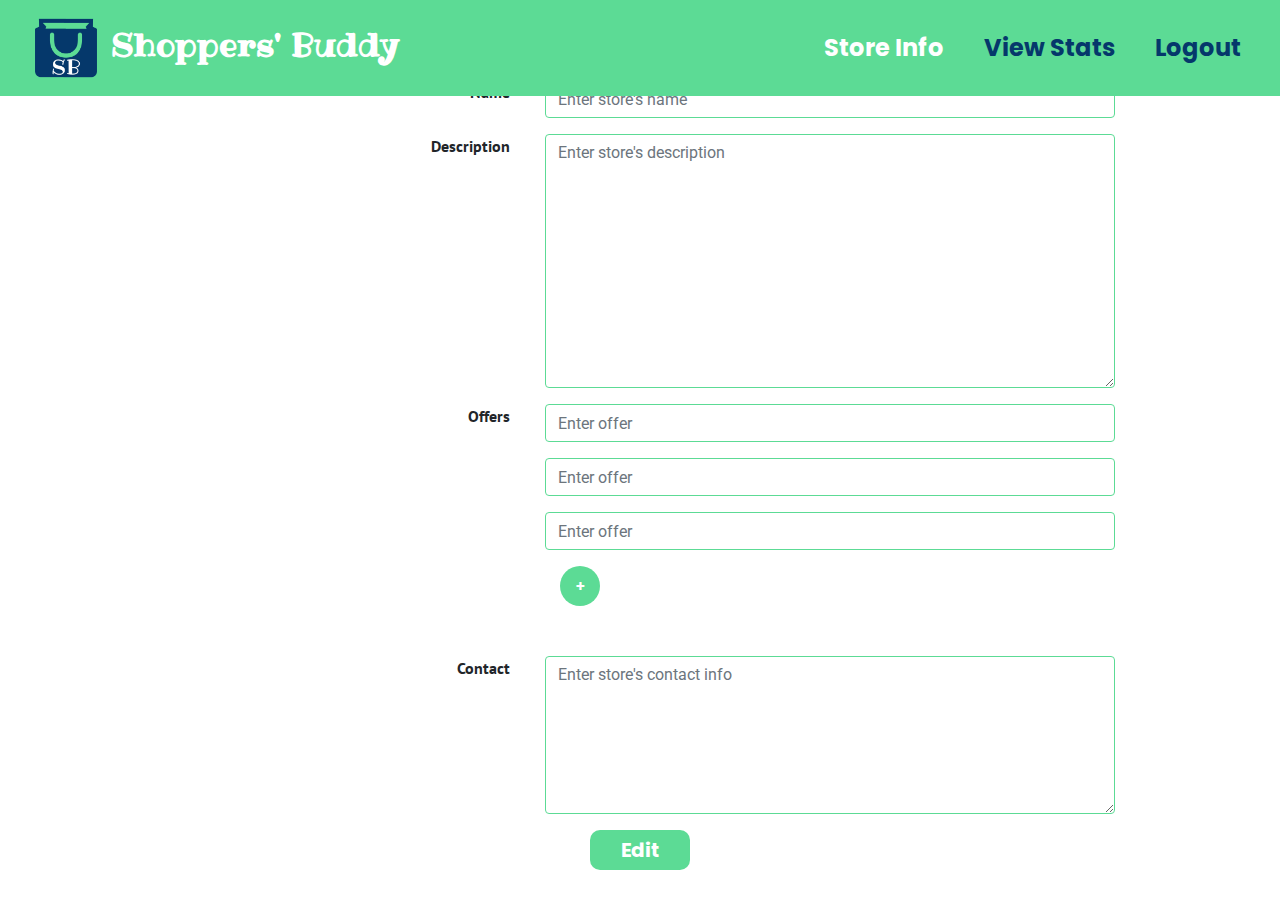
==== WebPortal/index.html @ 0fa8993e "Added logo" ====
<!DOCTYPE html>
<html lang="en">

<head>
    <meta charset="UTF-8">
    <title>Store Info</title>
    <link href="https://stackpath.bootstrapcdn.com/bootstrap/4.3.1/css/bootstrap.min.css" rel="stylesheet" integrity="sha384-ggOyR0iXCbMQv3Xipma34MD+dH/1fQ784/j6cY/iJTQUOhcWr7x9JvoRxT2MZw1T" crossorigin="anonymous">
    <script src="https://stackpath.bootstrapcdn.com/bootstrap/4.3.1/js/bootstrap.min.js" integrity="sha384-JjSmVgyd0p3pXB1rRibZUAYoIIy6OrQ6VrjIEaFf/nJGzIxFDsf4x0xIM+B07jRM" crossorigin="anonymous"></script>
    <link rel="stylesheet" href="https://use.fontawesome.com/releases/v5.3.1/css/all.css" integrity="sha384-mzrmE5qonljUremFsqc01SB46JvROS7bZs3IO2EmfFsd15uHvIt+Y8vEf7N7fWAU" crossorigin="anonymous">
    <link href="https://fonts.googleapis.com/css?family=Ribeye|Poppins|Roboto|PT+Sans&display=swap" rel="stylesheet">
    <style>
        #mainnav{
			background: #5CDB95;
			transition: 300ms;
			width: 100%;
		}

		.hide {
			display: none;
		}

		#logoicon{
			width: 70px;
		}
		.navbar-brand {
			color: white;
			text-decoration: none;
			font-family: Ribeye, serif;
			font-weight: bold;
			font-size: 32px;
			vertical-align: baseline;
		}
		.navbar-brand:hover {
			color: white;
		}
		.nav-item {
			display: flex;
			align-items: center;
			margin-left: 24px;
		}
		.nav-link {
			font-family: 'Poppins', sans-serif;
			font-weight: bold;
			font-size: 24px;
			text-align: center;
			color: #05386B;
		}

		.btn-nav-link {
			padding: 0;
		}

		.img-container {
			justify-content: center;
			display: flex;
		}

		input, textarea {
			border-color: #5CDB95 !important;
			font-family: Roboto;
		}
		label {
			text-align: right;
			padding-right: 35px !important;
			font-family: PT Sans;
			font-weight: bold;
		}
		button.add {
			margin-bottom: 50px;
			border-radius: 50%;
			border: none;
			width: 40px;
			height: 40px;
			background: #5CDB95;
			font-weight: bold;
			color: white;
		}
		.action-btn-container {
			display: flex;
			justify-content: space-around;
		}
		.action-btn-container button {
			min-width: 100px;
			height: 40px;
			border-radius: 10px;
			font-family: Poppins;
			border: none;			
			font-weight: bold;
			color: white;
			font-size: 20px;
		}

		button#edit {
			background: #5CDB95;
		}
		button#cancel {
			display: none;
			background: none;
			border: 2px solid #5CDB95;
			color: black;
			font-weight: normal;
		}
		button#save {
			display: none;
			background: #5CDB95;
		}
    </style>
</head>

<body>
    <div id="main-container">
        <nav class="navbar navbar-expand-lg fixed-top navbar-shrink" id="mainnav">
            <div class="container-fluid">
                <a class="navbar-brand" href="#hero"><img src="images/sblogo.png" id="logoicon"> Shoppers' Buddy</a>
                <button class="navbar-toggler is-closed" type="button">
                    <i class="material-icons" id="menu-icon">menu</i>
                    <i class="material-icons hide" id="close-icon">close</i>
                </button>
                <div class="collapse navbar-collapse" id="navbarNav">
                    <ul class="navbar-nav ml-auto">
                        <li class="nav-item"><a href="#" class="nav-link" style="color: white;">Store Info</a></li><!-- .nav-item -->
                        <li class="nav-item"><a href="stats.html" class="nav-link">View Stats</a></li><!-- .nav-item -->
                        <li class="nav-item">
                            <a href="" class="nav-link">Logout</a>
                        </li><!-- .nav-item -->
                    </ul>
                </div>
            </div><!-- .container -->
        </nav>
        <section id="" style="margin-top: 80px;">
            <div class="container">
                <div class="img-container">
                    <img src="https://d166yc1y344avn.cloudfront.net/outletlogo/Zara.jpg" alt="">
                </div><!-- .img-container -->
                <form action="">
                    <div class="form-group row">
                        <label for="name" class="col-sm-5">Name</label>
                        <input type="text" class="form-control col-sm-6" name="name" placeholder="Enter store's name" required>
                    </div>
                    <div class="form-group row">
                        <label for="name" class="col-sm-5">Description</label>
                        <textarea type="text" class="form-control col-sm-6" name="description" placeholder="Enter store's description" required rows="10"></textarea>
                    </div>
                    <div class="form-group row">
                        <label for="name" class="col-sm-5">Offers</label>
                        <input type="text" class="form-control col-sm-6" name="offer0" placeholder="Enter offer" required>
                    </div>
                    <div class="form-group row">
                        <input type="text" class="form-control offset-sm-5 col-sm-6" name="offer1" placeholder="Enter offer" required>
                    </div>
                    <div class="form-group row">
                        <input type="text" class="form-control offset-sm-5 col-sm-6" name="offer2" placeholder="Enter offer" required>
                    </div>
                    <div class="row">
                        <div class="col-sm-1 offset-sm-5"><button class="add">+</button></div><!-- .col-sm-1 offset-sm-6 -->
                    </div><!-- .row -->
                    <div class="form-group row">
                        <label for="name" class="col-sm-5">Contact</label>
                        <textarea type="text" class="form-control col-sm-6" name="contact" placeholder="Enter store's contact info" required rows="6"></textarea>
                    </div>
                    <div class="action-btn-container">
                        <button id="edit">Edit</button>
                        <button id="cancel">Cancel</button>
                        <button id="save">Save</button>
                    </div><!-- .action-btn-container -->
                </form>
            </div><!-- .container -->
        </section><!-- .jumbotron -->
    </div><!-- #main-container -->
</body>

</html>
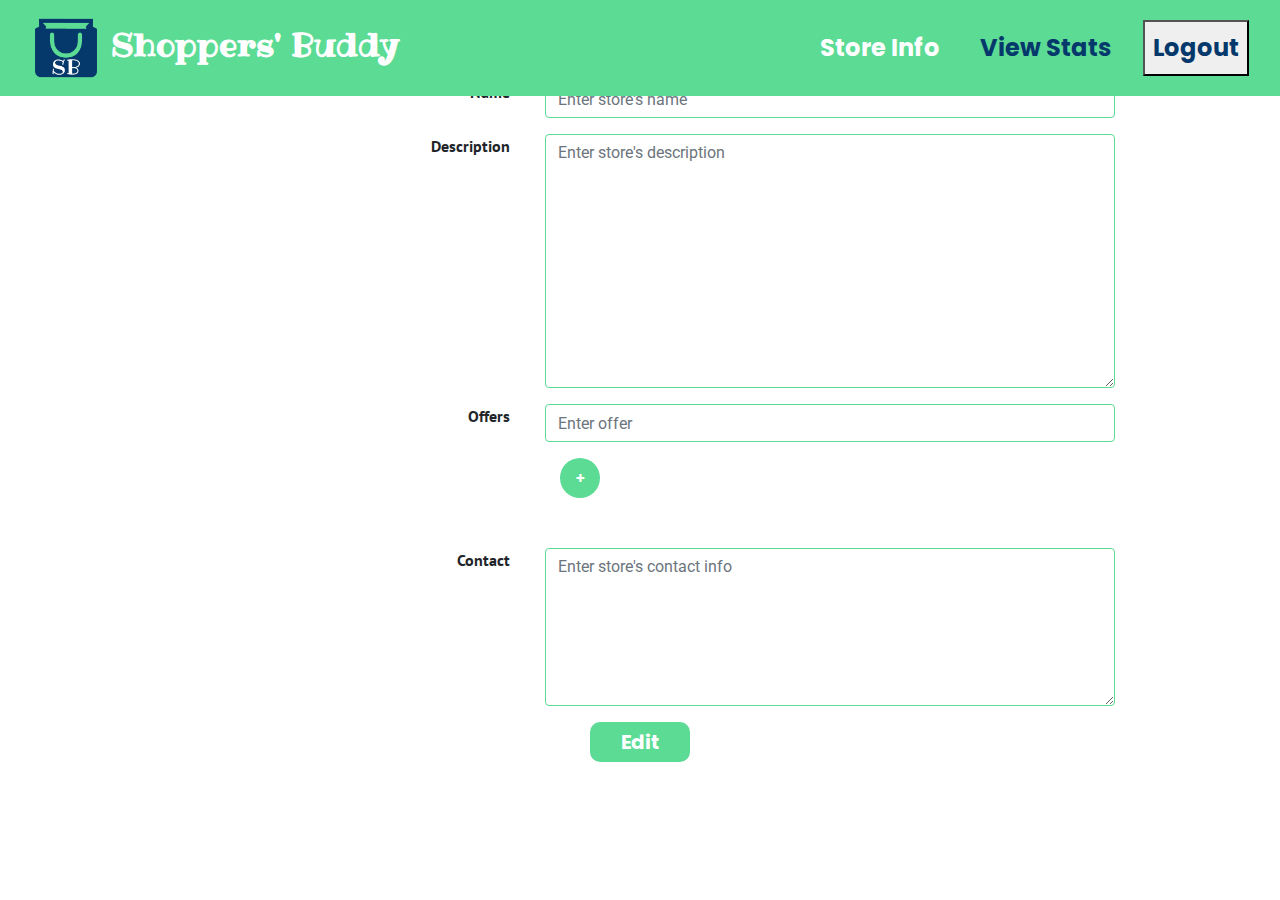
==== commit cdbdb69c: "Finished retrieval of store data from firebase in the web portal" ====
--- a/WebPortal/index.html
+++ b/WebPortal/index.html
@@ -8,103 +8,7 @@
     <script src="https://stackpath.bootstrapcdn.com/bootstrap/4.3.1/js/bootstrap.min.js" integrity="sha384-JjSmVgyd0p3pXB1rRibZUAYoIIy6OrQ6VrjIEaFf/nJGzIxFDsf4x0xIM+B07jRM" crossorigin="anonymous"></script>
     <link rel="stylesheet" href="https://use.fontawesome.com/releases/v5.3.1/css/all.css" integrity="sha384-mzrmE5qonljUremFsqc01SB46JvROS7bZs3IO2EmfFsd15uHvIt+Y8vEf7N7fWAU" crossorigin="anonymous">
     <link href="https://fonts.googleapis.com/css?family=Ribeye|Poppins|Roboto|PT+Sans&display=swap" rel="stylesheet">
-    <style>
-        #mainnav{
-			background: #5CDB95;
-			transition: 300ms;
-			width: 100%;
-		}
-
-		.hide {
-			display: none;
-		}
-
-		#logoicon{
-			width: 70px;
-		}
-		.navbar-brand {
-			color: white;
-			text-decoration: none;
-			font-family: Ribeye, serif;
-			font-weight: bold;
-			font-size: 32px;
-			vertical-align: baseline;
-		}
-		.navbar-brand:hover {
-			color: white;
-		}
-		.nav-item {
-			display: flex;
-			align-items: center;
-			margin-left: 24px;
-		}
-		.nav-link {
-			font-family: 'Poppins', sans-serif;
-			font-weight: bold;
-			font-size: 24px;
-			text-align: center;
-			color: #05386B;
-		}
-
-		.btn-nav-link {
-			padding: 0;
-		}
-
-		.img-container {
-			justify-content: center;
-			display: flex;
-		}
-
-		input, textarea {
-			border-color: #5CDB95 !important;
-			font-family: Roboto;
-		}
-		label {
-			text-align: right;
-			padding-right: 35px !important;
-			font-family: PT Sans;
-			font-weight: bold;
-		}
-		button.add {
-			margin-bottom: 50px;
-			border-radius: 50%;
-			border: none;
-			width: 40px;
-			height: 40px;
-			background: #5CDB95;
-			font-weight: bold;
-			color: white;
-		}
-		.action-btn-container {
-			display: flex;
-			justify-content: space-around;
-		}
-		.action-btn-container button {
-			min-width: 100px;
-			height: 40px;
-			border-radius: 10px;
-			font-family: Poppins;
-			border: none;			
-			font-weight: bold;
-			color: white;
-			font-size: 20px;
-		}
-
-		button#edit {
-			background: #5CDB95;
-		}
-		button#cancel {
-			display: none;
-			background: none;
-			border: 2px solid #5CDB95;
-			color: black;
-			font-weight: normal;
-		}
-		button#save {
-			display: none;
-			background: #5CDB95;
-		}
-    </style>
+    <link rel="stylesheet" href="css/index.css">
 </head>
 
 <body>
@@ -121,7 +25,7 @@
                         <li class="nav-item"><a href="#" class="nav-link" style="color: white;">Store Info</a></li><!-- .nav-item -->
                         <li class="nav-item"><a href="stats.html" class="nav-link">View Stats</a></li><!-- .nav-item -->
                         <li class="nav-item">
-                            <a href="" class="nav-link">Logout</a>
+                            <button class="nav-link" onclick="logout();">Logout</button>
                         </li><!-- .nav-item -->
                     </ul>
                 </div>
@@ -130,33 +34,27 @@
         <section id="" style="margin-top: 80px;">
             <div class="container">
                 <div class="img-container">
-                    <img src="https://d166yc1y344avn.cloudfront.net/outletlogo/Zara.jpg" alt="">
+                    <img id="image" src="" alt="">
                 </div><!-- .img-container -->
                 <form action="">
                     <div class="form-group row">
                         <label for="name" class="col-sm-5">Name</label>
-                        <input type="text" class="form-control col-sm-6" name="name" placeholder="Enter store's name" required>
+                        <input id="name" type="text" class="form-control col-sm-6" name="name" placeholder="Enter store's name" required>
                     </div>
                     <div class="form-group row">
                         <label for="name" class="col-sm-5">Description</label>
-                        <textarea type="text" class="form-control col-sm-6" name="description" placeholder="Enter store's description" required rows="10"></textarea>
+                        <textarea id="description" type="text" class="form-control col-sm-6" name="description" placeholder="Enter store's description" required rows="10"></textarea>
                     </div>
                     <div class="form-group row">
                         <label for="name" class="col-sm-5">Offers</label>
-                        <input type="text" class="form-control col-sm-6" name="offer0" placeholder="Enter offer" required>
-                    </div>
-                    <div class="form-group row">
-                        <input type="text" class="form-control offset-sm-5 col-sm-6" name="offer1" placeholder="Enter offer" required>
-                    </div>
-                    <div class="form-group row">
-                        <input type="text" class="form-control offset-sm-5 col-sm-6" name="offer2" placeholder="Enter offer" required>
+                        <input id="offer" type="text" class="form-control col-sm-6" name="offer0" placeholder="Enter offer" required>
                     </div>
                     <div class="row">
                         <div class="col-sm-1 offset-sm-5"><button class="add">+</button></div><!-- .col-sm-1 offset-sm-6 -->
                     </div><!-- .row -->
                     <div class="form-group row">
                         <label for="name" class="col-sm-5">Contact</label>
-                        <textarea type="text" class="form-control col-sm-6" name="contact" placeholder="Enter store's contact info" required rows="6"></textarea>
+                        <textarea id="contact" type="text" class="form-control col-sm-6" name="contact" placeholder="Enter store's contact info" required rows="6"></textarea>
                     </div>
                     <div class="action-btn-container">
                         <button id="edit">Edit</button>
@@ -167,6 +65,64 @@
             </div><!-- .container -->
         </section><!-- .jumbotron -->
     </div><!-- #main-container -->
+    <!-- The core Firebase JS SDK is always required and must be listed first -->
+    <script src="https://www.gstatic.com/firebasejs/7.2.0/firebase-app.js"></script>
+    <!-- TODO: Add SDKs for Firebase products that you want to use
+     https://firebase.google.com/docs/web/setup#available-libraries -->
+    <script src="https://www.gstatic.com/firebasejs/7.2.0/firebase-analytics.js"></script>
+    <script src="https://www.gstatic.com/firebasejs/7.2.0/firebase-auth.js"></script>
+    <script src="https://www.gstatic.com/firebasejs/7.2.0/firebase-database.js"></script>
+    <script>
+    // Your web app's Firebase configuration
+    var firebaseConfig = {
+        apiKey: "AIzaSyCAjMnsFHgoJa_OYsE2e1rcnRVSrcqD5SU",
+        authDomain: "shoppersbuddy-ca18a.firebaseapp.com",
+        databaseURL: "https://shoppersbuddy-ca18a.firebaseio.com",
+        projectId: "shoppersbuddy-ca18a",
+        storageBucket: "shoppersbuddy-ca18a.appspot.com",
+        messagingSenderId: "693519278030",
+        appId: "1:693519278030:web:d902cc9a9c333016dcd59f",
+        measurementId: "G-WX9MFZ3RYM"
+    };
+    // Initialize Firebase
+    firebase.initializeApp(firebaseConfig);
+    firebase.analytics();
+	var database = firebase.database();
+
+	var userId = firebase.auth().currentUser || 251;
+
+	firebase.database().ref('/store_info').once('value').then(function(snapshot) {
+		var res = snapshot.val()[userId];
+		console.log(res);
+		document.getElementById('image').src = res.brand_image;
+		document.getElementById('name').value = res.brand_name;
+		document.getElementById('description').value = res.content;
+		document.getElementById('offer').value = res.offer;
+		document.getElementById('contact').value = res.contact;
+
+	  	var name = (snapshot.val() && snapshot.val().username) || 'Anonymous';
+	  // ...
+	});
+    function redirectIfLoggedOut() {
+        firebase.auth().onAuthStateChanged(function(user) {
+            if (!user) {
+                window.location.href = "login.html";
+            } else {
+
+            }
+        });
+    }
+    function logout() {
+        firebase.auth().signOut().then(function() {
+            // Sign-out successful.
+            console.log("success");
+            redirectIfLoggedOut();
+        }).catch(function(error) {
+            // An error happened.
+        });
+    }
+    redirectIfLoggedOut();
+    </script>
 </body>
 
 </html>--- a/WebPortal/css/index.css
+++ b/WebPortal/css/index.css
@@ -0,0 +1,106 @@
+#mainnav {
+    background: #5CDB95;
+    transition: 300ms;
+    width: 100%;
+}
+
+.hide {
+    display: none;
+}
+
+#logoicon {
+    width: 70px;
+}
+
+.navbar-brand {
+    color: white;
+    text-decoration: none;
+    font-family: Ribeye, serif;
+    font-weight: bold;
+    font-size: 32px;
+    vertical-align: baseline;
+}
+
+.navbar-brand:hover {
+    color: white;
+}
+
+.nav-item {
+    display: flex;
+    align-items: center;
+    margin-left: 24px;
+}
+
+.nav-link {
+    font-family: 'Poppins', sans-serif;
+    font-weight: bold;
+    font-size: 24px;
+    text-align: center;
+    color: #05386B;
+}
+
+.btn-nav-link {
+    padding: 0;
+}
+
+.img-container {
+    justify-content: center;
+    display: flex;
+}
+
+input,
+textarea {
+    border-color: #5CDB95 !important;
+    font-family: Roboto;
+}
+
+label {
+    text-align: right;
+    padding-right: 35px !important;
+    font-family: PT Sans;
+    font-weight: bold;
+}
+
+button.add {
+    margin-bottom: 50px;
+    border-radius: 50%;
+    border: none;
+    width: 40px;
+    height: 40px;
+    background: #5CDB95;
+    font-weight: bold;
+    color: white;
+}
+
+.action-btn-container {
+    display: flex;
+    justify-content: space-around;
+}
+
+.action-btn-container button {
+    min-width: 100px;
+    height: 40px;
+    border-radius: 10px;
+    font-family: Poppins;
+    border: none;
+    font-weight: bold;
+    color: white;
+    font-size: 20px;
+}
+
+button#edit {
+    background: #5CDB95;
+}
+
+button#cancel {
+    display: none;
+    background: none;
+    border: 2px solid #5CDB95;
+    color: black;
+    font-weight: normal;
+}
+
+button#save {
+    display: none;
+    background: #5CDB95;
+}